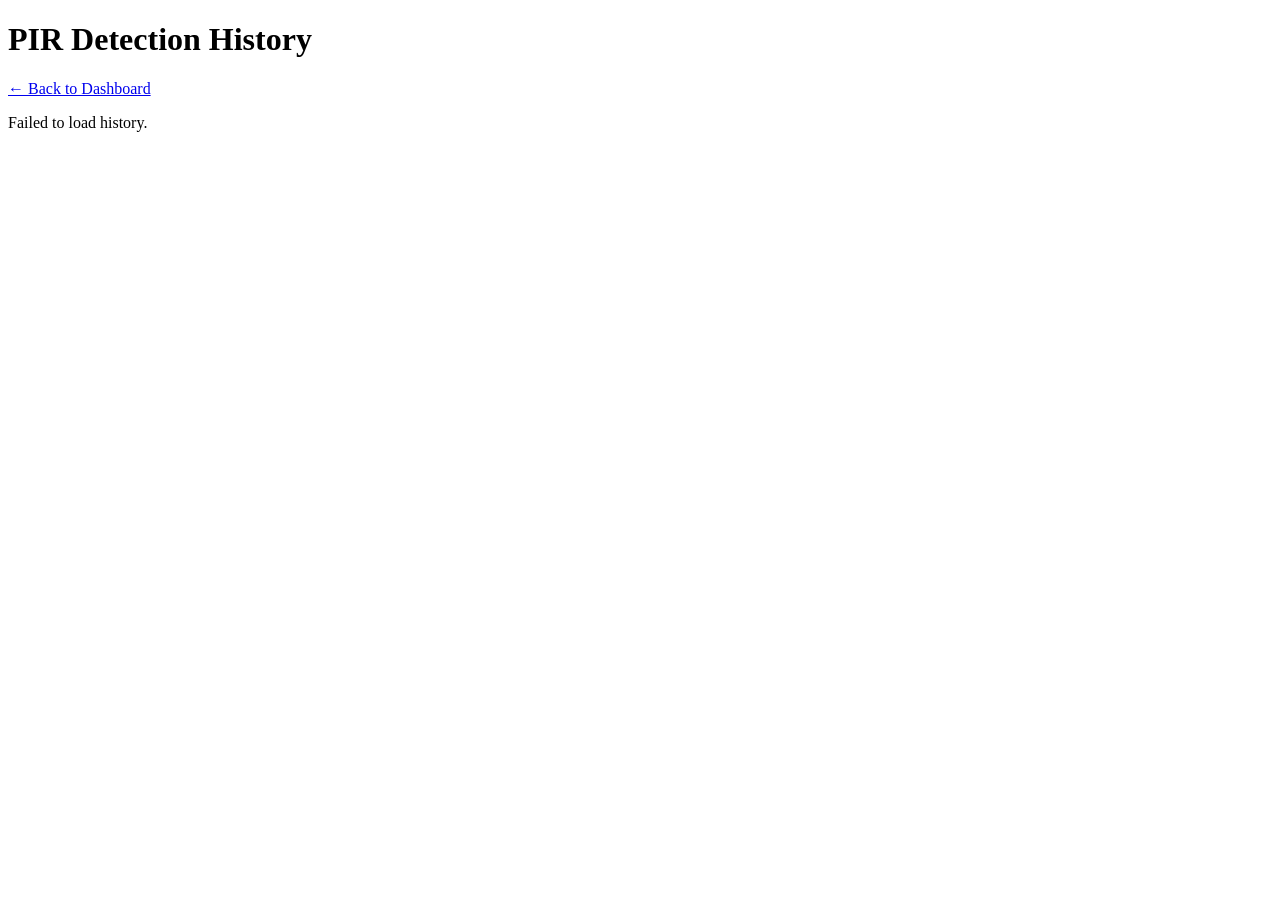
==== Server/templates/history.html @ dff9cc21 "feat: chup anh tu pir, luu history" ====
<!DOCTYPE html>
<html lang="en">

<head>
    <meta charset="UTF-8">
    <meta name="viewport" content="width=device-width, initial-scale=1.0">
    <title>PIR Detection History</title>

    <link rel="stylesheet"
          href="{{ url_for('static', filename='style.css') }}">
</head>

<body>

<div class="container">

    <div class="page-header">
        <h1>PIR Detection History</h1>
        <a href="/" class="nav-link">← Back to Dashboard</a>
    </div>

    <div id="historyList" class="history-list">
        <p class="empty-state">Loading detections...</p>
    </div>

</div>

<script>

function formatTime(isoTime)
{
    const date = new Date(isoTime);
    return date.toLocaleString();
}

function createDetectionCard(record)
{
    const card = document.createElement("div");
    card.className = "history-card";
    card.dataset.id = record.id;

    card.innerHTML = `
        <div class="history-card-header">
            <img src="${record.image_url}"
                 alt="Detection ${record.id}"
                 class="history-thumb">
            <div class="history-info">
                <div class="history-time">${formatTime(record.time)}</div>
                <div class="history-message">${record.message}</div>
                <div class="history-meta">Stream: ${record.stream_url}</div>
                <div class="history-hint">Click to view recording</div>
            </div>
        </div>
        <div class="history-video-panel" hidden>
            <video controls preload="metadata">
                <source src="${record.video_url}" type="video/mp4">
            </video>
        </div>
    `;

    card.addEventListener("click", () =>
    {
        const panel =
            card.querySelector(".history-video-panel");
        const video =
            card.querySelector("video");
        const isOpen =
            !panel.hidden;

        document.querySelectorAll(".history-video-panel")
            .forEach(p => p.hidden = true);

        document.querySelectorAll(".history-card")
            .forEach(c => c.classList.remove("active"));

        document.querySelectorAll("video")
            .forEach(v =>
            {
                v.pause();
                v.currentTime = 0;
            });

        if (!isOpen)
        {
            panel.hidden = false;
            card.classList.add("active");
            video.play().catch(() => {});
        }
    });

    return card;
}

async function loadHistory()
{
    const list =
        document.getElementById("historyList");

    try
    {
        const response =
            await fetch("/api/history");

        const records =
            await response.json();

        list.innerHTML = "";

        if (!records.length)
        {
            list.innerHTML =
                '<p class="empty-state">No PIR detections recorded yet.</p>';
            return;
        }

        records.forEach(record =>
        {
            list.appendChild(
                createDetectionCard(record));
        });
    }
    catch (error)
    {
        console.error(error);
        list.innerHTML =
            '<p class="empty-state">Failed to load history.</p>';
    }
}

loadHistory();

</script>

</body>
</html>
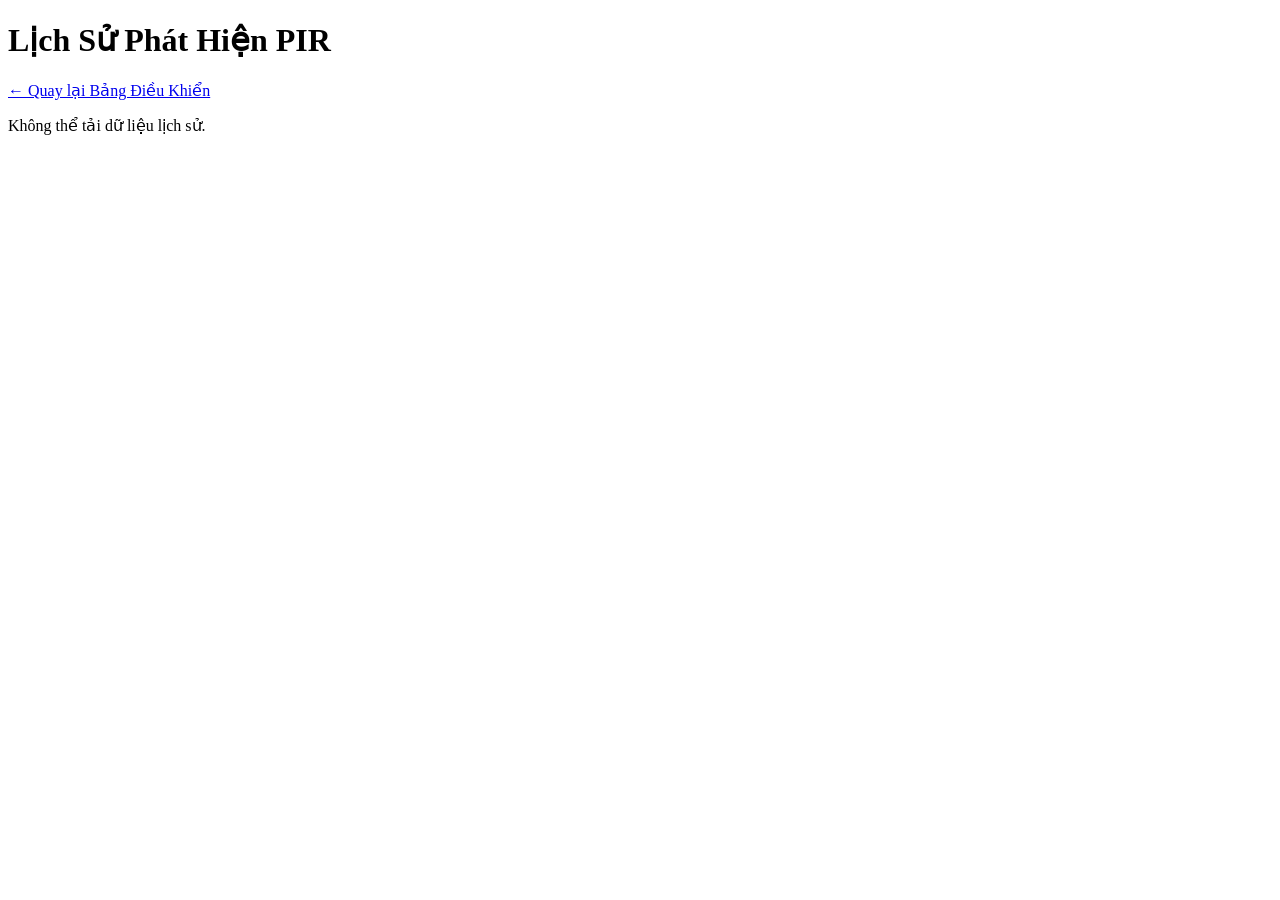
==== commit 814e54a9: "fix logic server va UI/UX" ====
--- a/Server/templates/history.html
+++ b/Server/templates/history.html
@@ -1,135 +1,163 @@
 <!DOCTYPE html>
-<html lang="en">
+<html lang="vi">
 
 <head>
     <meta charset="UTF-8">
     <meta name="viewport" content="width=device-width, initial-scale=1.0">
-    <title>PIR Detection History</title>
-
-    <link rel="stylesheet"
-          href="{{ url_for('static', filename='style.css') }}">
+    <title>Lịch Sử Phát Hiện Chuyển Động</title>
+    <link rel="stylesheet" href="{{ url_for('static', filename='style.css') }}">
 </head>
 
 <body>
 
-<div class="container">
+    <div class="container">
 
-    <div class="page-header">
-        <h1>PIR Detection History</h1>
-        <a href="/" class="nav-link">← Back to Dashboard</a>
+        <div class="page-header">
+            <h1>Lịch Sử Phát Hiện PIR</h1>
+            <a href="/" class="nav-link">← Quay lại Bảng Điều Khiển</a>
+        </div>
+
+        <div id="historyList" class="history-list">
+            <p class="empty-state">Đang tải danh sách phát hiện...</p>
+        </div>
+
     </div>
 
-    <div id="historyList" class="history-list">
-        <p class="empty-state">Loading detections...</p>
-    </div>
+    <script>
 
-</div>
+        function formatTime(value) {
+            if (!value) {
+                return "—";
+            }
 
-<script>
+            const normalized =
+                value.includes("T")
+                    ? value
+                    : value.replace(" ", "T");
 
-function formatTime(isoTime)
-{
-    const date = new Date(isoTime);
-    return date.toLocaleString();
-}
+            const date = new Date(normalized);
 
-function createDetectionCard(record)
-{
-    const card = document.createElement("div");
-    card.className = "history-card";
-    card.dataset.id = record.id;
+            if (Number.isNaN(date.getTime())) {
+                return value;
+            }
 
-    card.innerHTML = `
+            return date.toLocaleString('vi-VN');
+        }
+
+        function createDetectionCard(record) {
+            const card = document.createElement("div");
+            card.className = "history-card";
+            card.dataset.id = record.id;
+            card.dataset.videoUrl = record.video_url;
+
+            card.innerHTML = `
         <div class="history-card-header">
             <img src="${record.image_url}"
-                 alt="Detection ${record.id}"
+                 alt="Phát hiện ${record.id}"
                  class="history-thumb">
             <div class="history-info">
                 <div class="history-time">${formatTime(record.time)}</div>
-                <div class="history-message">${record.message}</div>
-                <div class="history-meta">Stream: ${record.stream_url}</div>
-                <div class="history-hint">Click to view recording</div>
+                <div class="history-message">
+                    <svg width="14" height="14" fill="none" stroke="currentColor" stroke-linecap="round" stroke-linejoin="round" stroke-width="2.5" viewBox="0 0 24 24" style="margin-right: 4px; display: inline-block; vertical-align: middle;">
+                        <path d="M10.29 3.86L1.82 18a2 2 0 0 0 1.71 3h16.94a2 2 0 0 0 1.71-3L13.71 3.86a2 2 0 0 0-3.42 0z"/>
+                        <line x1="12" x2="12" y1="9" y2="13"/>
+                        <line x1="12" x2="12.01" y1="17" y2="17"/>
+                    </svg>
+                    PHÁT HIỆN CẢNH BÁO
+                </div>
+                <div class="history-meta">${record.stream_url
+                    ? `Địa chỉ Stream: ${record.stream_url}`
+                    : `Ảnh: ${record.image || "—"}`
+                }</div>
+                <div class="history-hint">Nhấp vào thẻ để xem video ghi hình</div>
             </div>
         </div>
         <div class="history-video-panel" hidden>
-            <video controls preload="metadata">
-                <source src="${record.video_url}" type="video/mp4">
-            </video>
+            <video controls playsinline></video>
+            <p class="video-error" hidden>
+                Không thể phát video này. Camera chưa bật
+            </p>
         </div>
     `;
 
-    card.addEventListener("click", () =>
-    {
-        const panel =
-            card.querySelector(".history-video-panel");
-        const video =
-            card.querySelector("video");
-        const isOpen =
-            !panel.hidden;
+            const panel =
+                card.querySelector(".history-video-panel");
+            const video =
+                card.querySelector("video");
+            const errorEl =
+                card.querySelector(".video-error");
 
-        document.querySelectorAll(".history-video-panel")
-            .forEach(p => p.hidden = true);
-
-        document.querySelectorAll(".history-card")
-            .forEach(c => c.classList.remove("active"));
-
-        document.querySelectorAll("video")
-            .forEach(v =>
-            {
-                v.pause();
-                v.currentTime = 0;
+            video.addEventListener("error", () => {
+                errorEl.hidden = false;
             });
 
-        if (!isOpen)
-        {
-            panel.hidden = false;
-            card.classList.add("active");
-            video.play().catch(() => {});
-        }
-    });
+            card.addEventListener("click", () => {
+                const isOpen =
+                    !panel.hidden;
 
-    return card;
-}
+                document.querySelectorAll(".history-video-panel")
+                    .forEach(p => p.hidden = true);
 
-async function loadHistory()
-{
-    const list =
-        document.getElementById("historyList");
+                document.querySelectorAll(".history-card")
+                    .forEach(c => c.classList.remove("active"));
 
-    try
-    {
-        const response =
-            await fetch("/api/history");
+                document.querySelectorAll("video")
+                    .forEach(v => {
+                        v.pause();
+                        v.removeAttribute("src");
+                        v.load();
+                    });
 
-        const records =
-            await response.json();
+                document.querySelectorAll(".video-error")
+                    .forEach(e => e.hidden = true);
 
-        list.innerHTML = "";
+                if (!isOpen) {
+                    panel.hidden = false;
+                    card.classList.add("active");
+                    video.src = card.dataset.videoUrl;
+                    video.load();
+                    video.play().catch(() => { });
+                }
+            });
 
-        if (!records.length)
-        {
-            list.innerHTML =
-                '<p class="empty-state">No PIR detections recorded yet.</p>';
-            return;
+            return card;
         }
 
-        records.forEach(record =>
-        {
-            list.appendChild(
-                createDetectionCard(record));
-        });
-    }
-    catch (error)
-    {
-        console.error(error);
-        list.innerHTML =
-            '<p class="empty-state">Failed to load history.</p>';
-    }
-}
+        async function loadHistory() {
+            const list =
+                document.getElementById("historyList");
 
-loadHistory();
+            try {
+                const response =
+                    await fetch("/api/history");
 
-</script>
+                const records =
+                    await response.json();
+
+                list.innerHTML = "";
+
+                if (!records.length) {
+                    list.innerHTML =
+                        '<p class="empty-state">Chưa ghi nhận dữ liệu phát hiện PIR nào.</p>';
+                    return;
+                }
+
+                records.forEach(record => {
+                    list.appendChild(
+                        createDetectionCard(record));
+                });
+            }
+            catch (error) {
+                console.error(error);
+                list.innerHTML =
+                    '<p class="empty-state">Không thể tải dữ liệu lịch sử.</p>';
+            }
+        }
+
+        loadHistory();
+
+    </script>
 
 </body>
-</html>
+
+</html>
